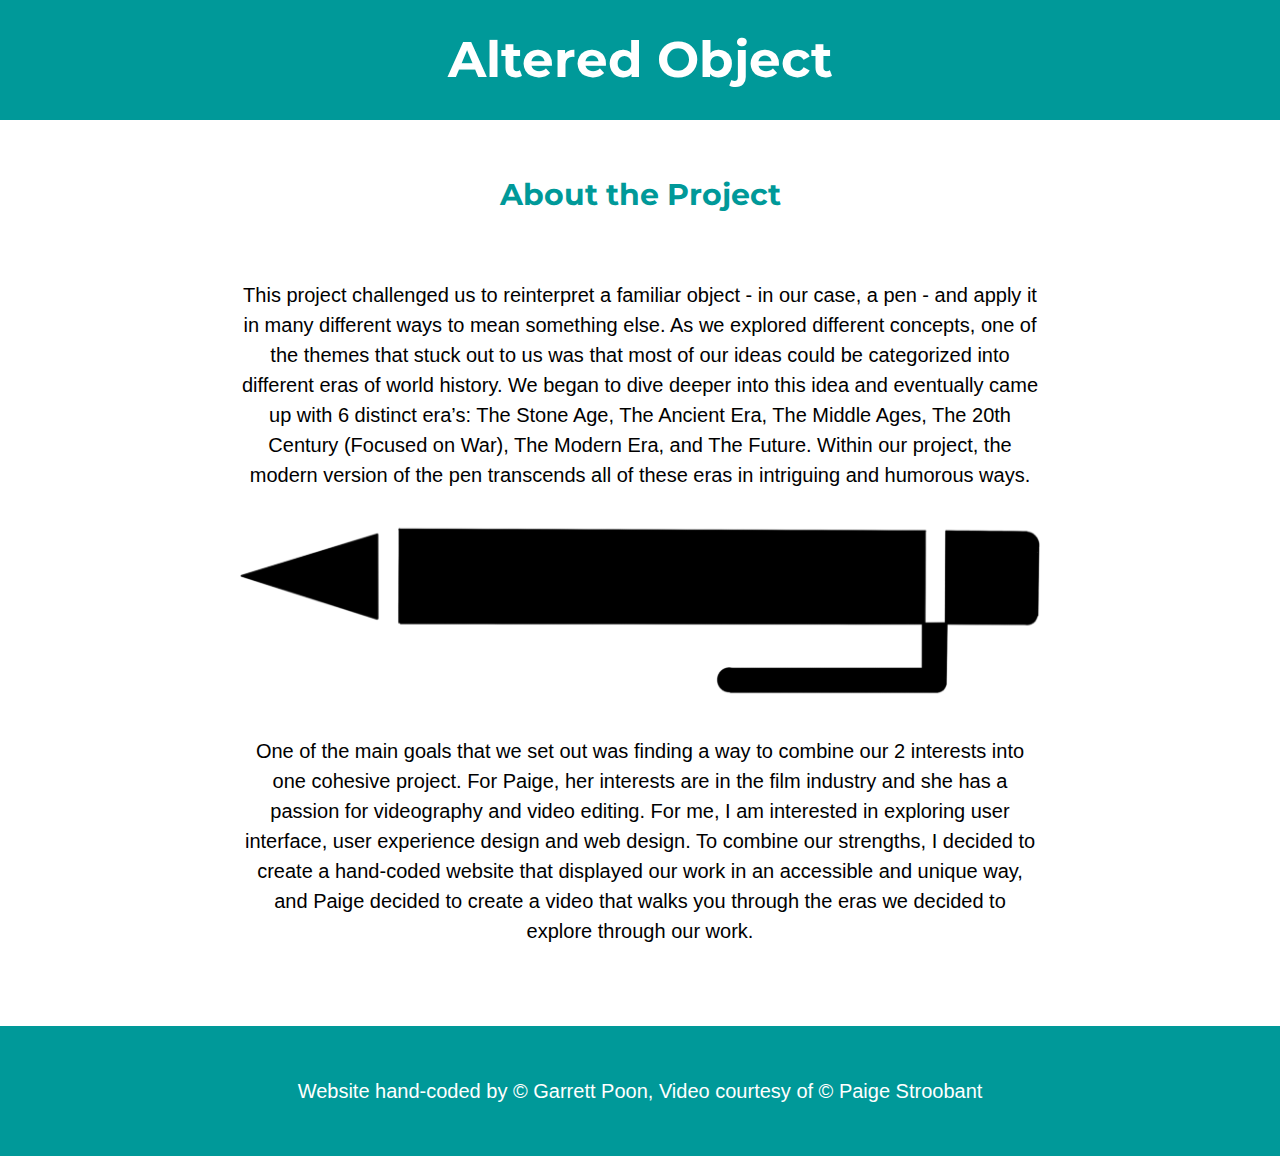
==== 1Home Page/index.html @ 05c3e19e "End of day" ====
<!DOCTYPE html>
<html>
<head>
	<link rel="stylesheet" href="style.css">
	<link href="https://fonts.googleapis.com/css2?family=Montserrat:wght@400;800&display=swap" rel="stylesheet">
	<title></title>
</head>
<body>
	
<head>

	<title>About</title>
	<link rel="icon" href="img/jake_avatar.png">
	<link href="https://fonts.googleapis.com/css2?family=Fredoka+One&display=swap" rel="stylesheet">
	<link rel="stylesheet" type="text/css" href="css/hero.css">
</head>
<body>
	<!-- header element -->
	<header>
		<h1>Altered Object</h1>
	</header>

	<!-- main element -->
	<main>
		<h2>About the Project</h2>
		<p><br></br>This project challenged us to reinterpret a familiar object - in our case, <bold>a pen</bold> - and apply it in many different ways to mean something else. As we explored different concepts, one of the themes that stuck out to us was that most of our ideas could be categorized into different eras of world history. We began to dive deeper into this idea and eventually came up with 6 distinct era’s: The Stone Age, The Ancient Era, The Middle Ages, The 20th Century (Focused on War), The Modern Era, and The Future. Within our project, the modern version of the pen transcends all of these eras in intriguing and humorous ways. 
		<br></br>
		<img src="img/pen.png">
		<br></br>
		One of the main goals that we set out was finding a way to combine our 2 interests into one cohesive project. For Paige, her interests are in the film industry and she has a passion for videography and video editing. For me, I am interested in exploring user interface, user experience design and web design. To combine our strengths, I decided to create a hand-coded website that displayed our work in an accessible and unique way, and Paige decided to create a video that walks you through the eras we decided to explore through our work.
		</p>
		<br></br>

	</main>
	<!-- Footer element -->
	<footer>
		<p>Website hand-coded by &copy; Garrett Poon, Video courtesy of &copy; Paige Stroobant </p>
	</footer>

</body>

</body>

</html>
---- 1Home Page/style.css ----
*{
	margin: 0;
	padding: 0;
	list-style: none;
	text-decoration: none;
}

.header{
	width: 100%;
	height: 80px;
	display: block;
	background-color: #101010;
}

.inner_header{
	width: 90%;
	height: 100%;
	display: block;
	margin: 0 auto;
}

.logo_container{
	height: 100%;
	display: table;
	float: left;
}

.logo_container h1{
	color: white;
	height: 100%;
	display: table-cell; 
	vertical-align: middle;
	font-family: 'Montserrat', sans-serif;
	font-size: 32px; 
	font-weight: 400;
}

.logo_container h1 span{
	font-weight: 800; 
}

.navigation{
	float: right;
	height: 100%;
}

.navigation a{
	height: 100%;
	display: table;
	float: left;
	padding: 0px 20px;
}

.navigation a:last-child{
	padding-right: 0;
}

.navigation a li{
	display: table-cell;
	vertical-align: middle;
	height: 100%;
	color: white; 
	font-family: 'Montserrat', sans-serif;
	font-size: 16px;
}

.navigation li:hover {
	color: #009999;
	cursor: pointer;
}

body{
	margin: 0;
	font-family: Helvetica, Arial, sans-serif;
	font-size: 20px;
	line-height: 30px;
}

/*Header Styles*/

header{
	background-color: #009999;
	text-align: center;
	padding-top: 45px;
	padding-bottom: 45px;
}


h1, h2{
	font-family: 'Montserrat', sans-serif;
}

header h1{
	color: white;
	font-size: 50px
}

main{
	max-width: 800px;
	margin: 0 auto;
	padding: 20px;
}

main img {
	max-width: 100%;
}

main p{
	text-align: center;
}

h2{
	font-size: 30px;
	color: #009999;
	text-align: center;
	margin: 40px 0 10px;
}

a{
	color: #009999;
}

footer {
	background-color: #009999;
	text-align: center;
	color: white;
	padding: 50px;
}

footer p{
	margin: 0;
}

footer a{
	color: white;
}
footer a:hover{
	opacity: .5;
	background-color: transparent;
}

p.caption{
	color: #999999;
	font-style: italic;
	margin-top: 5px;
	text-align: center;
}

a.cta{
	font-size: 30px;
	font-weight: bold;
	color: white;
	background: #009999;
	text-align: center;
	display: block;
	padding: 20px 30px;
	border-radius: 10px;
	text-decoration: none;
	outline: none;
	border: none;
	cursor: pointer;
	margin: 0 auto;

}
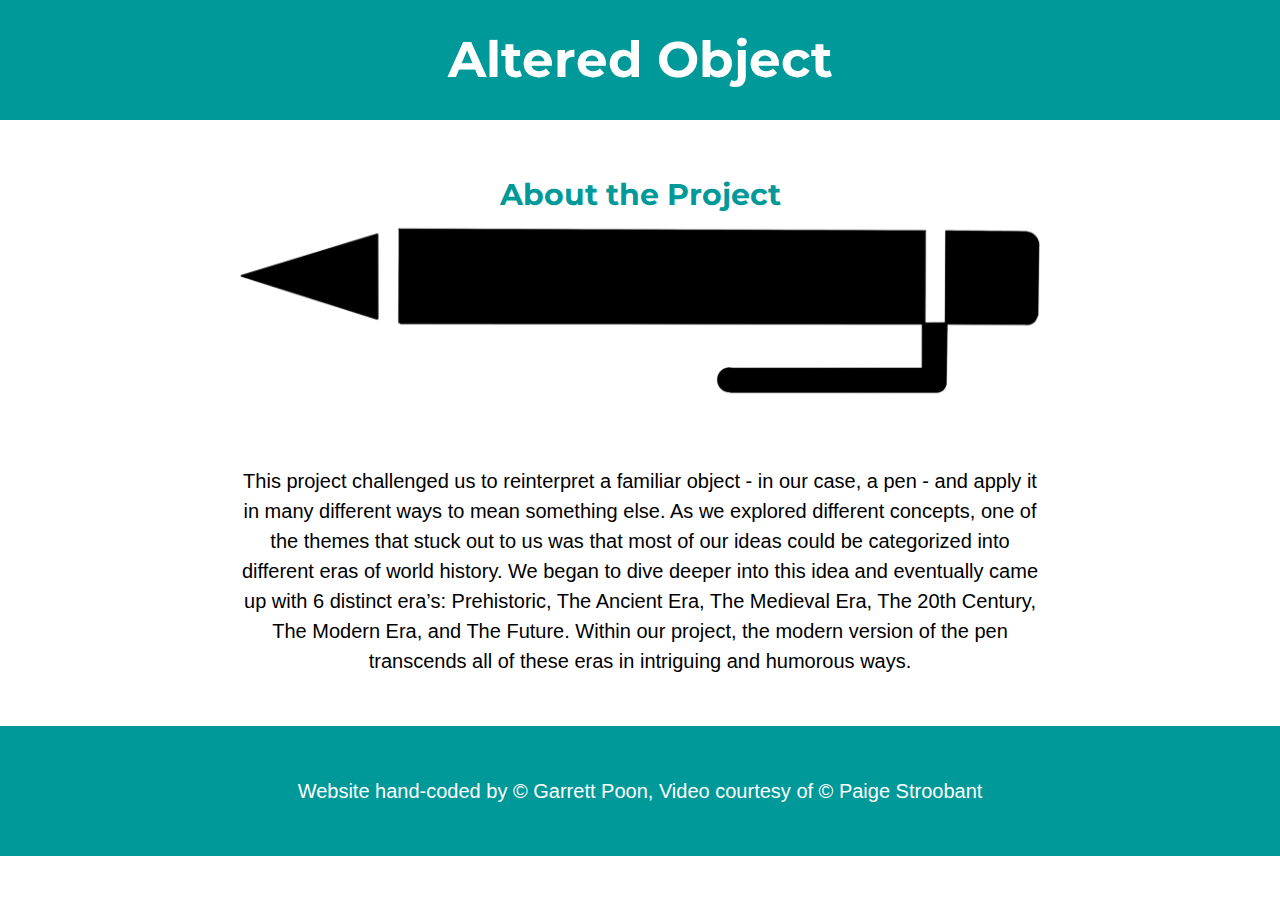
==== commit 74f0e5e9: "Update index.html" ====
--- a/1Home Page/index.html
+++ b/1Home Page/index.html
@@ -23,12 +23,8 @@
 	<!-- main element -->
 	<main>
 		<h2>About the Project</h2>
-		<p><br></br>This project challenged us to reinterpret a familiar object - in our case, <bold>a pen</bold> - and apply it in many different ways to mean something else. As we explored different concepts, one of the themes that stuck out to us was that most of our ideas could be categorized into different eras of world history. We began to dive deeper into this idea and eventually came up with 6 distinct era’s: The Stone Age, The Ancient Era, The Middle Ages, The 20th Century (Focused on War), The Modern Era, and The Future. Within our project, the modern version of the pen transcends all of these eras in intriguing and humorous ways. 
-		<br></br>
 		<img src="img/pen.png">
-		<br></br>
-		One of the main goals that we set out was finding a way to combine our 2 interests into one cohesive project. For Paige, her interests are in the film industry and she has a passion for videography and video editing. For me, I am interested in exploring user interface, user experience design and web design. To combine our strengths, I decided to create a hand-coded website that displayed our work in an accessible and unique way, and Paige decided to create a video that walks you through the eras we decided to explore through our work.
-		</p>
+		<p><br></br>This project challenged us to reinterpret a familiar object - in our case, <bold>a pen</bold> - and apply it in many different ways to mean something else. As we explored different concepts, one of the themes that stuck out to us was that most of our ideas could be categorized into different eras of world history. We began to dive deeper into this idea and eventually came up with 6 distinct era’s: Prehistoric, The Ancient Era, The Medieval Era, The 20th Century, The Modern Era, and The Future. Within our project, the modern version of the pen transcends all of these eras in intriguing and humorous ways. 
 		<br></br>
 
 	</main>
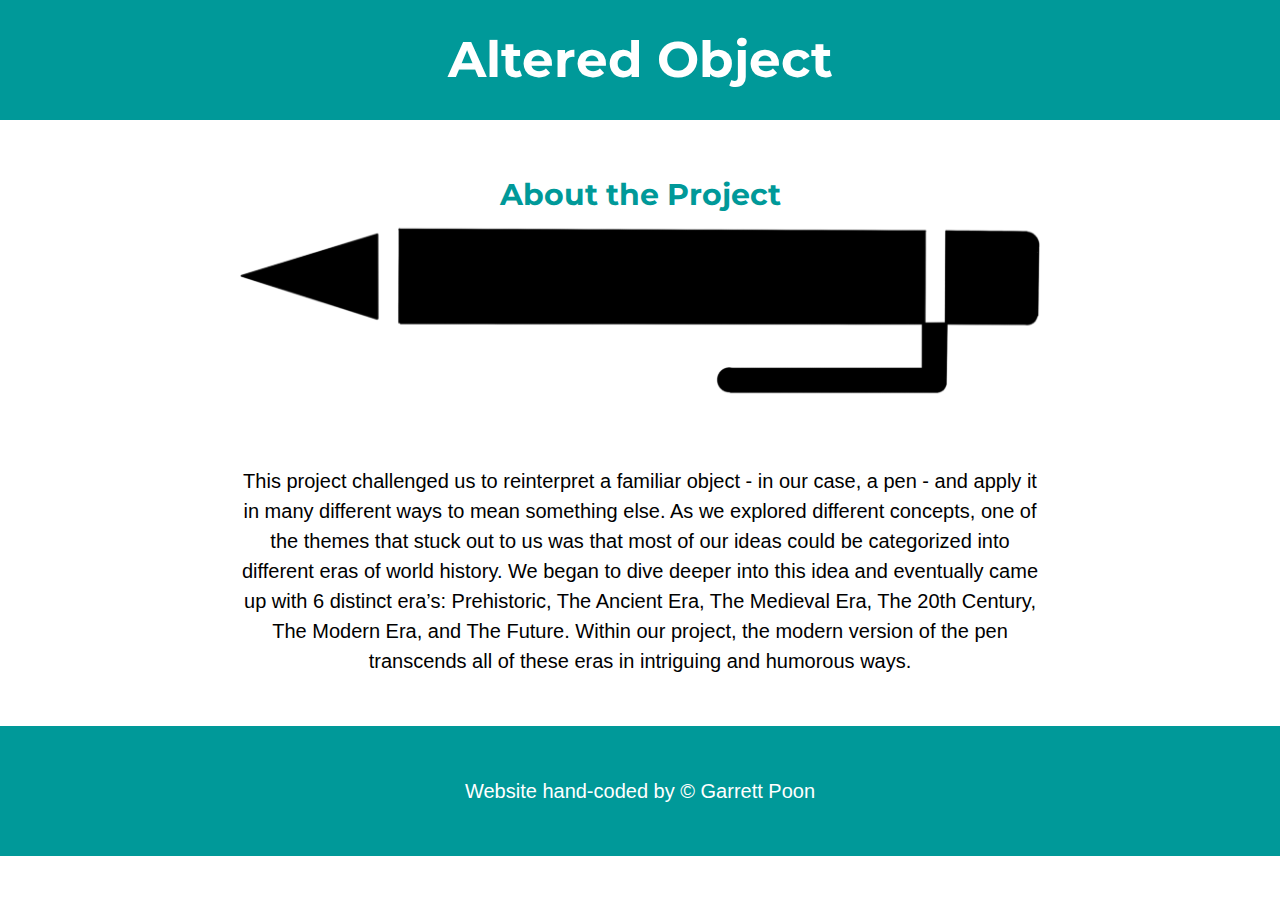
==== commit 3205ed91: "Update index.html" ====
--- a/1Home Page/index.html
+++ b/1Home Page/index.html
@@ -30,7 +30,7 @@
 	</main>
 	<!-- Footer element -->
 	<footer>
-		<p>Website hand-coded by &copy; Garrett Poon, Video courtesy of &copy; Paige Stroobant </p>
+		<p>Website hand-coded by &copy; Garrett Poon</p>
 	</footer>
 
 </body>
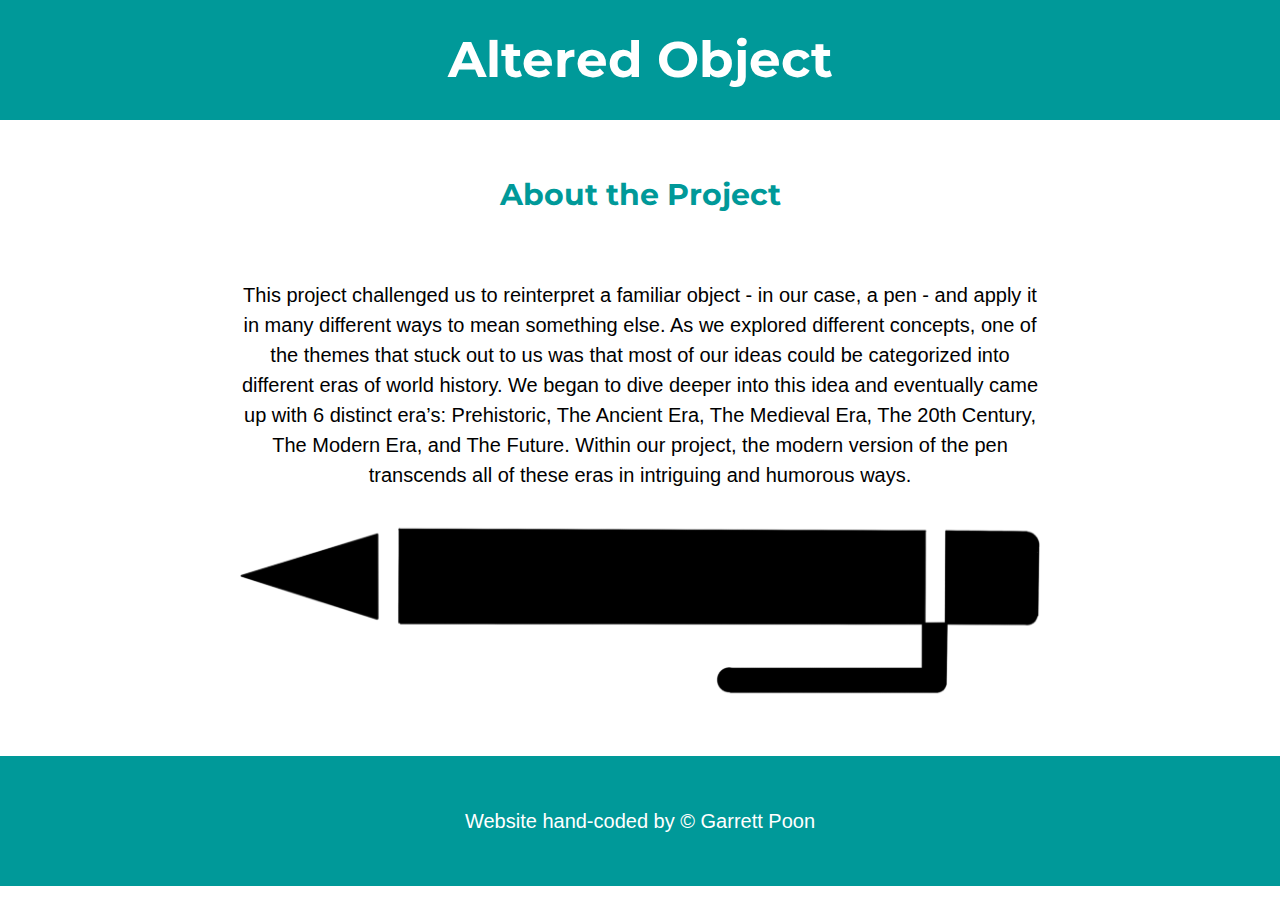
==== commit c4677368: "Update index.html" ====
--- a/1Home Page/index.html
+++ b/1Home Page/index.html
@@ -23,8 +23,9 @@
 	<!-- main element -->
 	<main>
 		<h2>About the Project</h2>
+		<p><br></br>This project challenged us to reinterpret a familiar object - in our case, <bold>a pen</bold> - and apply it in many different ways to mean something else. As we explored different concepts, one of the themes that stuck out to us was that most of our ideas could be categorized into different eras of world history. We began to dive deeper into this idea and eventually came up with 6 distinct era’s: Prehistoric, The Ancient Era, The Medieval Era, The 20th Century, The Modern Era, and The Future. Within our project, the modern version of the pen transcends all of these eras in intriguing and humorous ways. 
+		<br></br>
 		<img src="img/pen.png">
-		<p><br></br>This project challenged us to reinterpret a familiar object - in our case, <bold>a pen</bold> - and apply it in many different ways to mean something else. As we explored different concepts, one of the themes that stuck out to us was that most of our ideas could be categorized into different eras of world history. We began to dive deeper into this idea and eventually came up with 6 distinct era’s: Prehistoric, The Ancient Era, The Medieval Era, The 20th Century, The Modern Era, and The Future. Within our project, the modern version of the pen transcends all of these eras in intriguing and humorous ways. 
 		<br></br>
 
 	</main>
